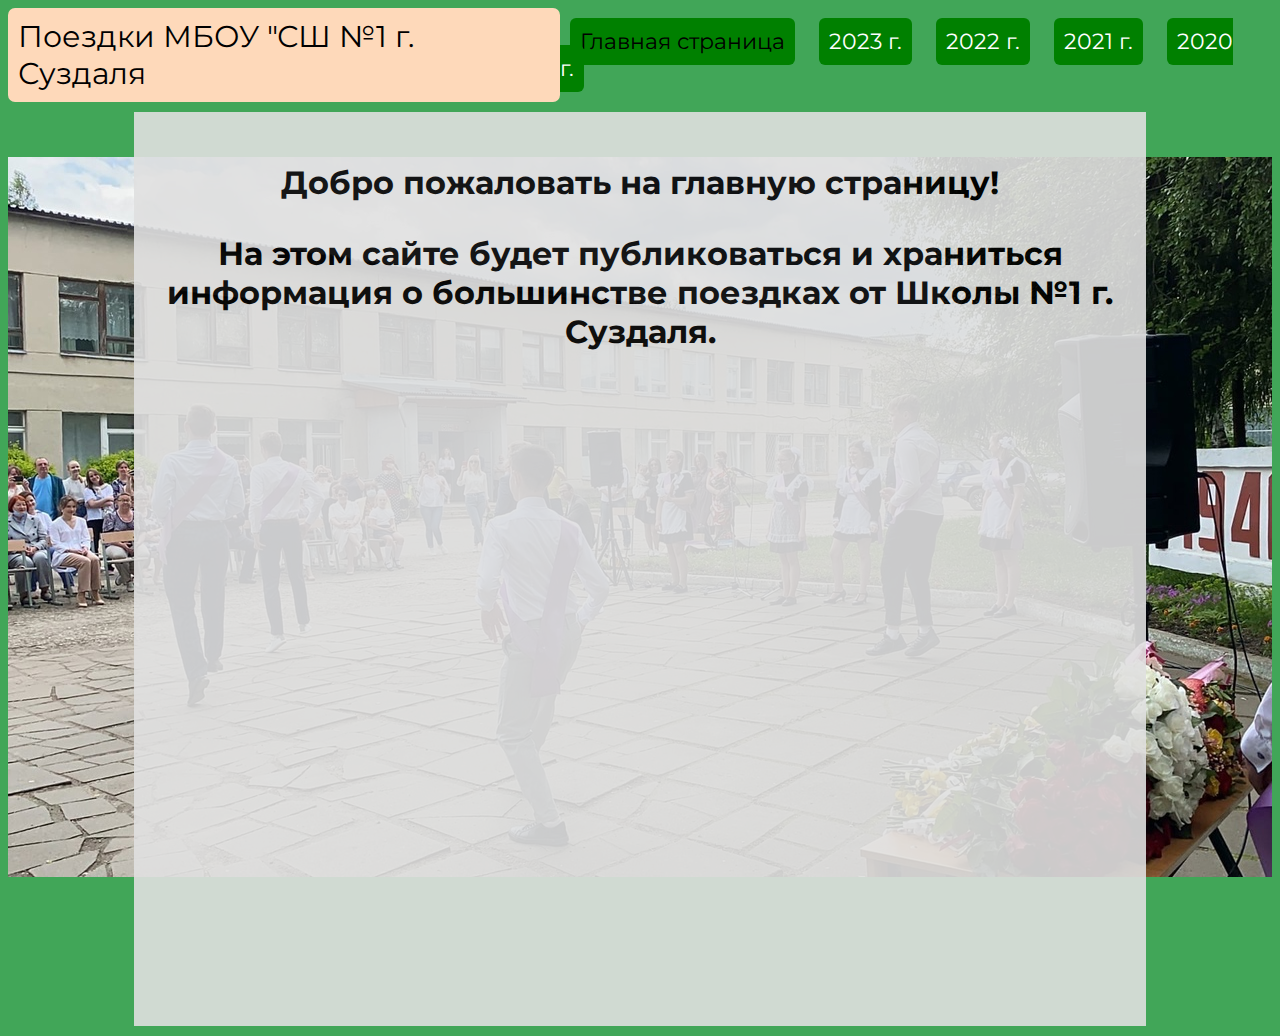
==== index.html @ 517284b7 "1" ====
<html>
 <head>
 <meta charset="utf-8">
 <title>Поездки МБОУ "СШ №1 г. Суздаля"</title>
 <link rel="preconnect" href="https://fonts.googleapis.com">
<link rel="preconnect" href="https://fonts.gstatic.com" crossorigin>
<link href="https://fonts.googleapis.com/css2?family=Montserrat:wght@100&display=swap" rel="stylesheet">
 <link rel="stylesheet" type="text/css" href="MyStyles.css">
 </head>
 <body>
 <div class="zadnii">
	<header class=head>
	<div class="disp">
			<div class="head__logo">Поездки МБОУ "СШ №1 г. Суздаля</div>
		<nav class=>
		<a class="zfr1" href="index.html"> Главная страница</a>
		<a class="zfr" href="2023.html"> 2023 г.</a>
		<a class="zfr" href="2022.html"> 2022 г.</a>
		<a class="zfr" href="2021.html"> 2021 г.</a>
		<a class="zfr" href="2020.html"> 2020 г.</a>
		</nav>
	</div>
	</header>
	
	
	<div id="fon">
	<h1>Добро пожаловать на главную страницу!<h1>
	<p>На этом сайте будет публиковаться и храниться информация о большинстве поездках от Школы №1 г. Суздаля.</p>
	
	
	</div>
	</div>
 </body>
</html>
---- MyStyles.css ----
body {
	background: #41a658;
	font-family: Montserrat;

}
.zadnii{
	background: url("Xr_OclUL1y0.jpg");
	background-repeat: no-repeat;
	background-position: center center;
}
}
.head {
	width: 100%;
	
	position: absolute;
	z-index: 1000;
}
.disp {
	display: flex;
	justify-content: space-between;
	align-items: center;
}
.head__logo {
	font-size: 30;
	background: #FED9BA;
	border-radius: 7px;
	padding: 10px;
}
.zfr {
	background: #008000;
	font-size:22;
	color: white;
	text-decoration: none;
	border-radius: 6px;
	padding: 10px;
	margin: 0 10px;
}
.zfr:hover {
	color:black;
	transition: color .2s linear;
}
.zfr1 {
	background: #008000;
	font-size:22;
	color: black;
	text-decoration: none;
	border-radius: 6px;
	padding: 10px;
	margin: 0 10px;
}
#fon {
 width: 80%;
 margin: 10 auto;
 padding-top: 30px;
 height: 100%;
 background: #E0E0E0;
 opacity: 0.9;
 text-align: center;
}
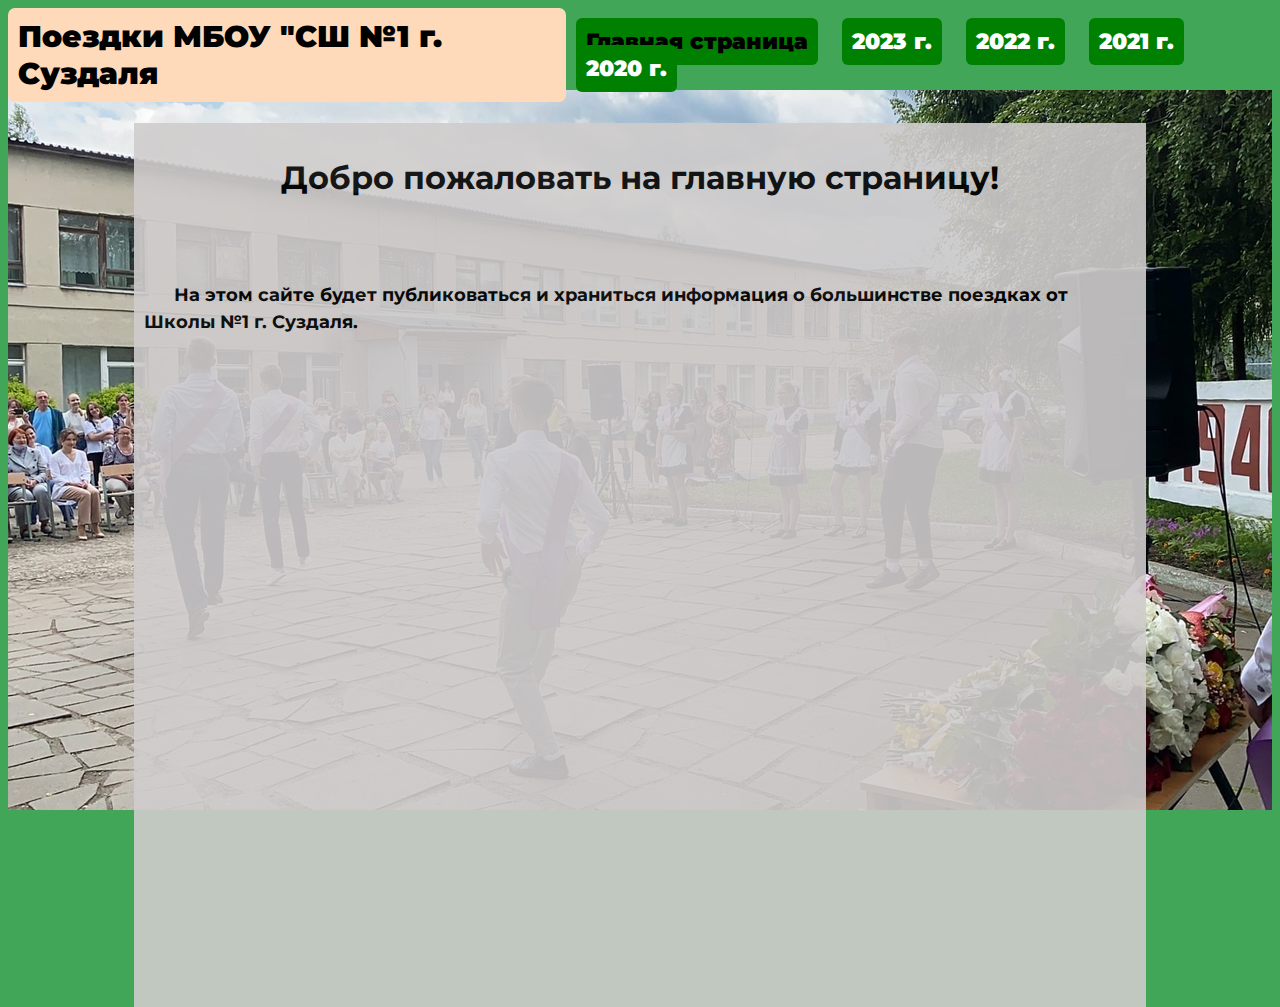
==== commit ac41b181: "Add files via upload" ====
--- a/index.html
+++ b/index.html
@@ -1,34 +1,34 @@
-<html>
- <head>
- <meta charset="utf-8">
- <title>Поездки МБОУ "СШ №1 г. Суздаля"</title>
- <link rel="preconnect" href="https://fonts.googleapis.com">
-<link rel="preconnect" href="https://fonts.gstatic.com" crossorigin>
-<link href="https://fonts.googleapis.com/css2?family=Montserrat:wght@100&display=swap" rel="stylesheet">
- <link rel="stylesheet" type="text/css" href="MyStyles.css">
- </head>
- <body>
- <div class="zadnii">
-	<header class=head>
-	<div class="disp">
-			<div class="head__logo">Поездки МБОУ "СШ №1 г. Суздаля</div>
-		<nav class=>
-		<a class="zfr1" href="index.html"> Главная страница</a>
-		<a class="zfr" href="2023.html"> 2023 г.</a>
-		<a class="zfr" href="2022.html"> 2022 г.</a>
-		<a class="zfr" href="2021.html"> 2021 г.</a>
-		<a class="zfr" href="2020.html"> 2020 г.</a>
-		</nav>
-	</div>
-	</header>
-	
-	
-	<div id="fon">
-	<h1>Добро пожаловать на главную страницу!<h1>
-	<p>На этом сайте будет публиковаться и храниться информация о большинстве поездках от Школы №1 г. Суздаля.</p>
-	
-	
-	</div>
-	</div>
- </body>
-</html>
+<html>
+ <head>
+ <meta charset="utf-8">
+ <title>Поездки МБОУ "СШ №1 г. Суздаля"</title>
+ <link rel="preconnect" href="https://fonts.googleapis.com">
+<link rel="preconnect" href="https://fonts.gstatic.com" crossorigin>
+<link href="https://fonts.googleapis.com/css2?family=Montserrat:wght@100&display=swap" rel="stylesheet">
+ <link rel="stylesheet" type="text/css" href="MyStyles.css">
+ </head>
+ <body>
+ <div class="zadnii">
+	<header class=head>
+	<div class="disp">
+			<div class="head__logo">Поездки МБОУ "СШ №1 г. Суздаля</div>
+		<nav class=>
+		<a class="zfr1" href="index.html"> Главная страница</a>
+		<a class="zfr" href="2023.html"> 2023 г.</a>
+		<a class="zfr" href="2022.html"> 2022 г.</a>
+		<a class="zfr" href="2021.html"> 2021 г.</a>
+		<a class="zfr" href="2020.html"> 2020 г.</a>
+		</nav>
+	</div>
+	</header>
+	
+	
+	<div class="fon">
+		<div class=text></div><h1>Добро пожаловать на главную страницу!<h1>
+	<p>На этом сайте будет публиковаться и храниться информация о большинстве поездках от Школы №1 г. Суздаля.</p>
+	
+	
+	</div>
+	</div>
+ </body>
+</html>--- a/MyStyles.css
+++ b/MyStyles.css
@@ -1,59 +1,68 @@
-body {
-	background: #41a658;
-	font-family: Montserrat;
-
-}
-.zadnii{
-	background: url("Xr_OclUL1y0.jpg");
-	background-repeat: no-repeat;
-	background-position: center center;
-}
-}
-.head {
-	width: 100%;
-	
-	position: absolute;
-	z-index: 1000;
-}
-.disp {
-	display: flex;
-	justify-content: space-between;
-	align-items: center;
-}
-.head__logo {
-	font-size: 30;
-	background: #FED9BA;
-	border-radius: 7px;
-	padding: 10px;
-}
-.zfr {
-	background: #008000;
-	font-size:22;
-	color: white;
-	text-decoration: none;
-	border-radius: 6px;
-	padding: 10px;
-	margin: 0 10px;
-}
-.zfr:hover {
-	color:black;
-	transition: color .2s linear;
-}
-.zfr1 {
-	background: #008000;
-	font-size:22;
-	color: black;
-	text-decoration: none;
-	border-radius: 6px;
-	padding: 10px;
-	margin: 0 10px;
-}
-#fon {
- width: 80%;
- margin: 10 auto;
- padding-top: 30px;
- height: 100%;
- background: #E0E0E0;
- opacity: 0.9;
- text-align: center;
+body {
+	background: #41a658;
+	font-family: Montserrat;
+}
+.zadnii{
+	background: url("Xr_OclUL1y0.jpg");
+	height:100%;
+	background-repeat: no-repeat;
+	background-position: center center;
+}
+.head {
+	width: 100%;
+	z-index: 1000;
+}
+.disp {
+	display: flex;
+	justify-content: space-between;
+	align-items: center;
+}
+.head__logo {
+	font-size: 30;
+	background: #FED9BA;
+	border-radius: 7px;
+	padding: 10px;
+	font-weight:1000;
+}
+.zfr {
+	background: #008000;
+	font-size:22;
+	color: white;
+	text-decoration: none;
+	border-radius: 6px;
+	padding: 10px;
+	margin: 0 10px;
+	font-weight:1000;
+}
+.zfr:hover {
+	color:black;
+	transition: color .2s linear;
+}
+.zfr1 {
+	background: #008000;
+	font-size:22;
+	color: black;
+	text-decoration: none;
+	border-radius: 6px;
+	padding: 10px;
+	margin: 0 10px;
+	font-weight:1000;
+}
+.fon {
+	background: hwb(0 80% 19%);
+	margin: 0 auto;
+	height: 100%;
+	opacity: .9;
+	width: 80%
+}
+h1 {
+	padding-top: 35px;
+	text-align: center;
+}
+p {
+	font-size:18;
+	padding:10px;
+	text-align: left;
+	line-height: 1.5;
+	text-indent: 30px	
 }